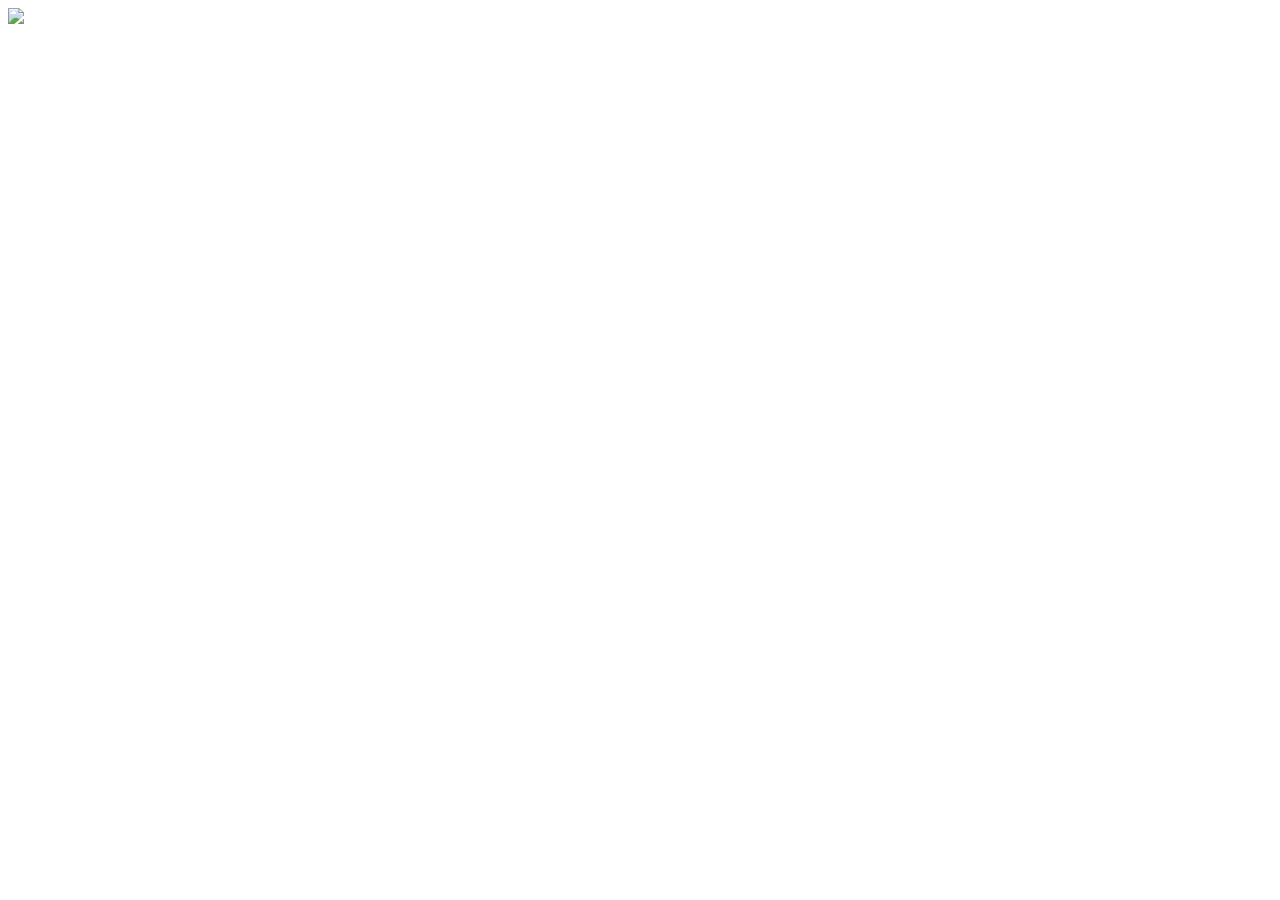
==== buy.html @ 5c6ba789 "Create buy.html" ====
<!DOCTYPE html>
<html lang="en">
<head>
    <meta charset="UTF-8">
    <meta name="viewport" content="width=device-width, initial-scale=1.0">
    <title>haha lol</title>
</head>
<body>
    <img src="https://media.tenor.com/images/f0b3990f2f99ba1623a13564976c975e/tenor.gif">
</body>
</html>
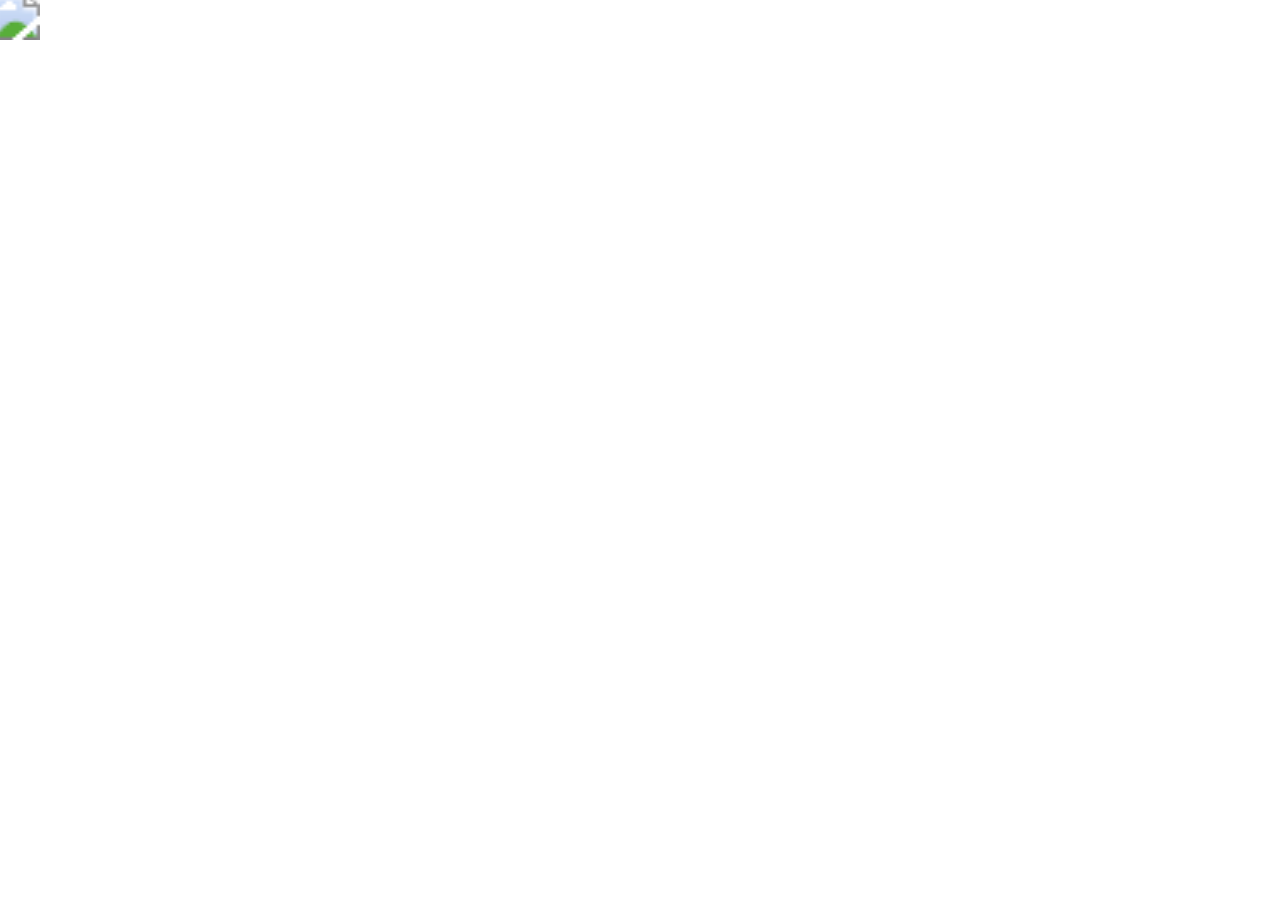
==== commit dbce798a: "Update buy.html" ====
--- a/buy.html
+++ b/buy.html
@@ -6,6 +6,6 @@
     <title>haha lol</title>
 </head>
 <body>
-    <img src="https://media.tenor.com/images/f0b3990f2f99ba1623a13564976c975e/tenor.gif">
+    <img src="https://media4.giphy.com/media/7Ob5uwAwmTWLe/200w.gif?cid=6c09b952ic5sqp64opflkqz2bw4w0tu4xh1hpb7ick90k2c0&ep=v1_gifs_search&rid=200w.gif&ct=g" style="scale:300%;">
 </body>
 </html>
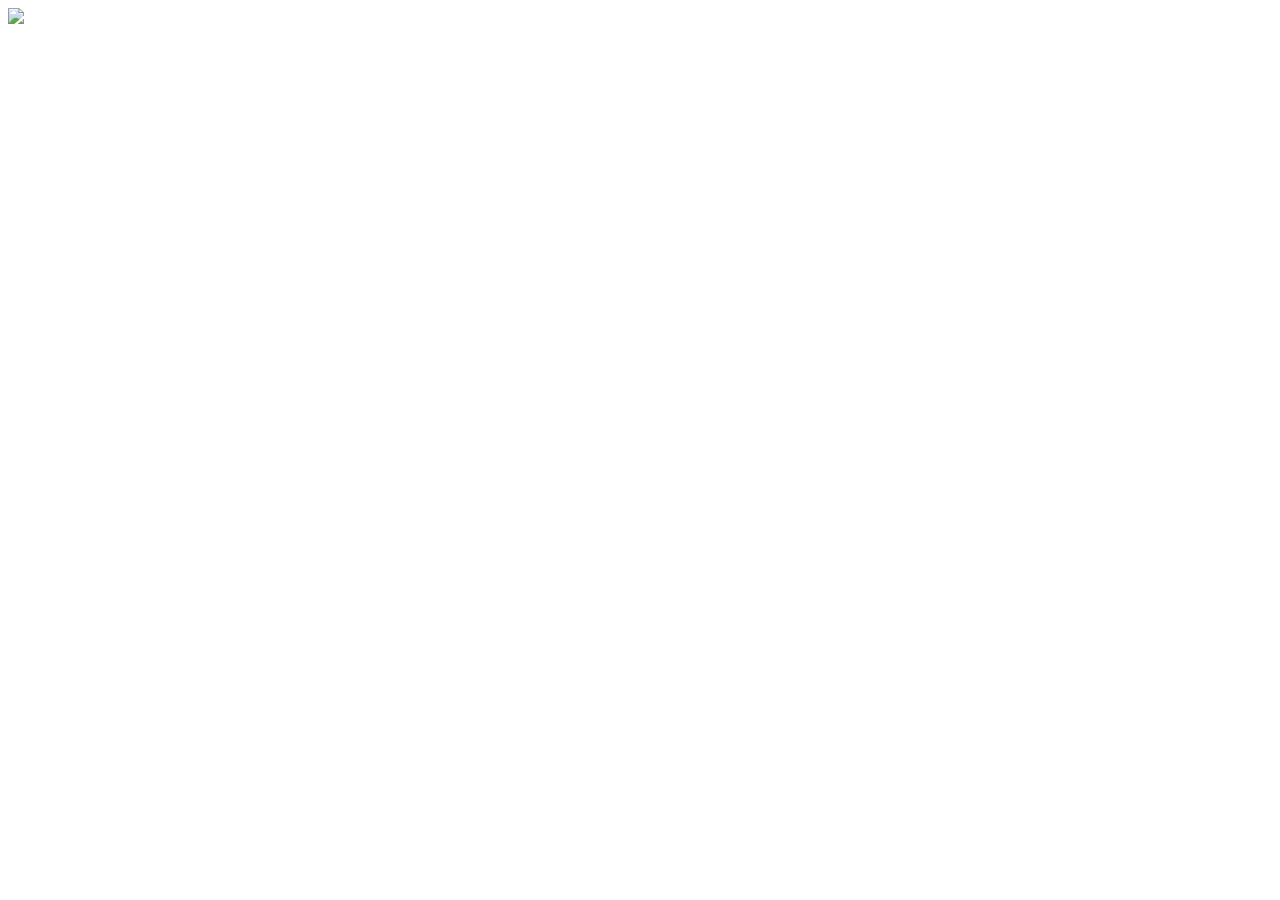
==== commit 34406abe: "Update buy.html" ====
--- a/buy.html
+++ b/buy.html
@@ -6,6 +6,6 @@
     <title>haha lol</title>
 </head>
 <body>
-    <img src="https://media4.giphy.com/media/7Ob5uwAwmTWLe/200w.gif?cid=6c09b952ic5sqp64opflkqz2bw4w0tu4xh1hpb7ick90k2c0&ep=v1_gifs_search&rid=200w.gif&ct=g" style="scale:300%;">
+    <img src="https://media4.giphy.com/media/7Ob5uwAwmTWLe/200w.gif?cid=6c09b952ic5sqp64opflkqz2bw4w0tu4xh1hpb7ick90k2c0&ep=v1_gifs_search&rid=200w.gif&ct=g" width="600">
 </body>
 </html>
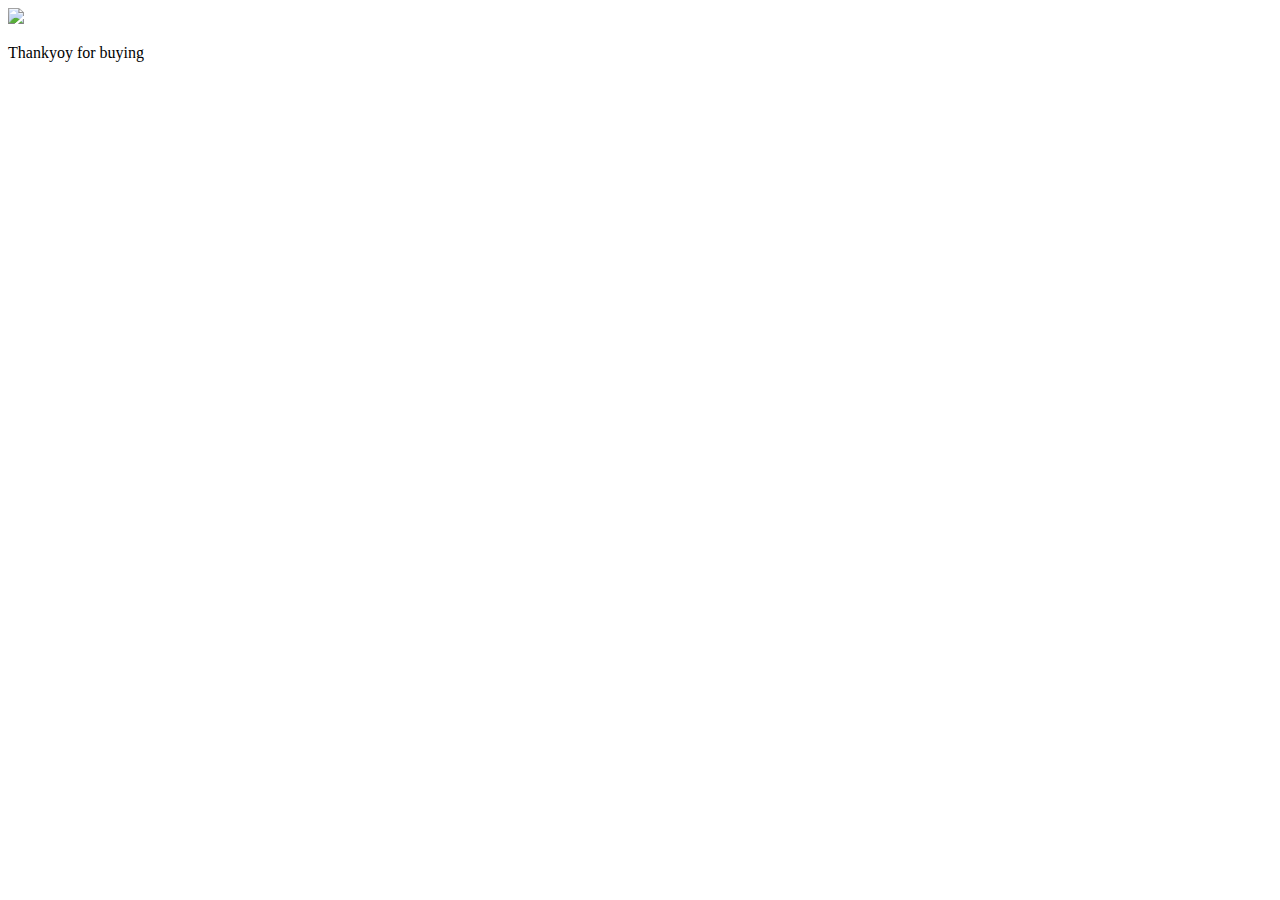
==== commit 222dae8e: "Update buy.html" ====
--- a/buy.html
+++ b/buy.html
@@ -6,6 +6,7 @@
     <title>haha lol</title>
 </head>
 <body>
-    <img src="https://media4.giphy.com/media/7Ob5uwAwmTWLe/200w.gif?cid=6c09b952ic5sqp64opflkqz2bw4w0tu4xh1hpb7ick90k2c0&ep=v1_gifs_search&rid=200w.gif&ct=g" width="600">
+    <img src="https://media4.giphy.com/media/a6OnFHzHgCU1O/200w.gif?cid=6c09b952ao8cv2drp1ut0frq3g7jv7aaakfth8g8lcw7nxmz&ep=v1_gifs_search&rid=200w.gif&ct=g">
+    <p>Thankyoy for buying</p>
 </body>
 </html>
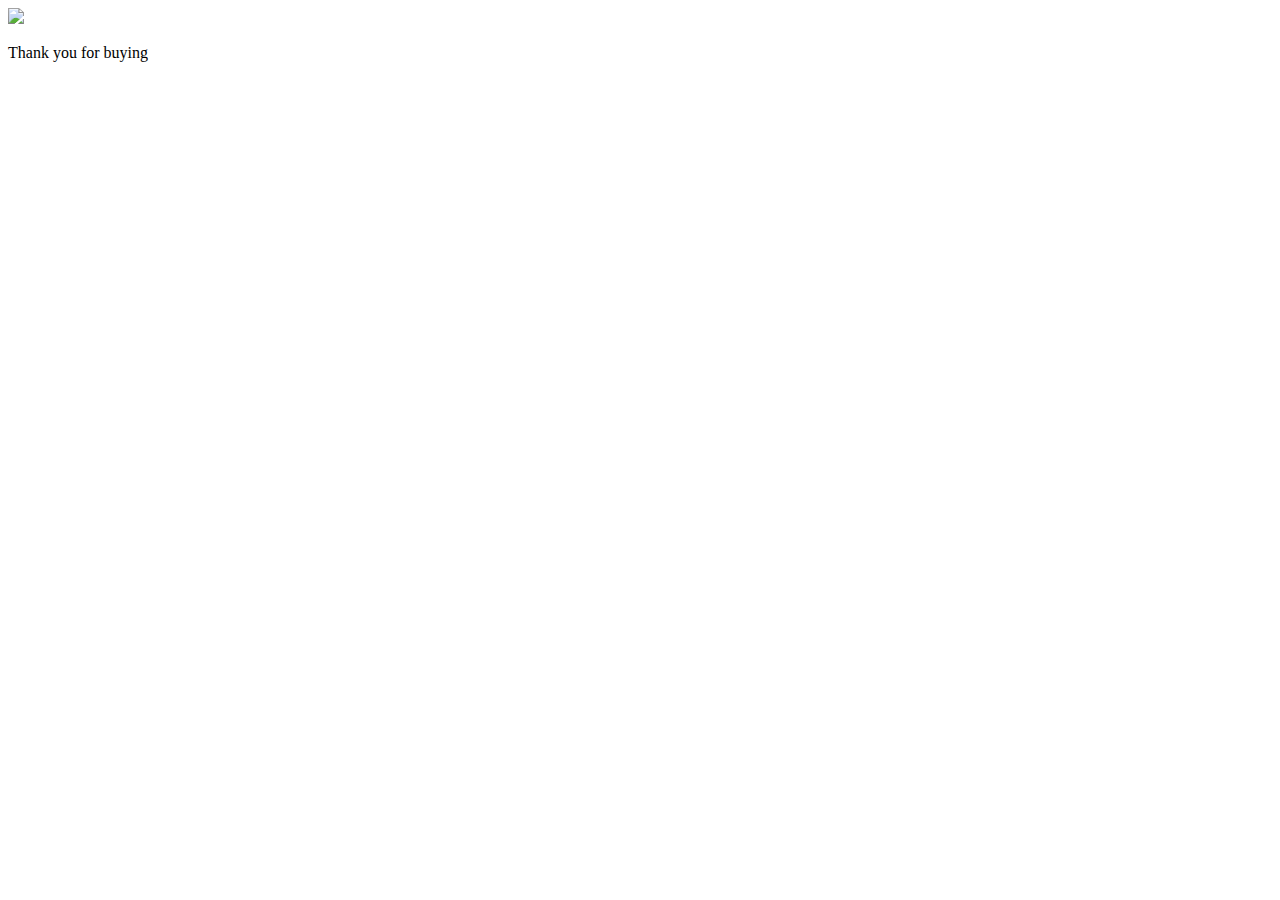
==== commit 5ed63a4a: "Update buy.html" ====
--- a/buy.html
+++ b/buy.html
@@ -7,6 +7,6 @@
 </head>
 <body>
     <img src="https://media4.giphy.com/media/a6OnFHzHgCU1O/200w.gif?cid=6c09b952ao8cv2drp1ut0frq3g7jv7aaakfth8g8lcw7nxmz&ep=v1_gifs_search&rid=200w.gif&ct=g">
-    <p>Thankyoy for buying</p>
+    <p>Thank you for buying</p>
 </body>
 </html>
